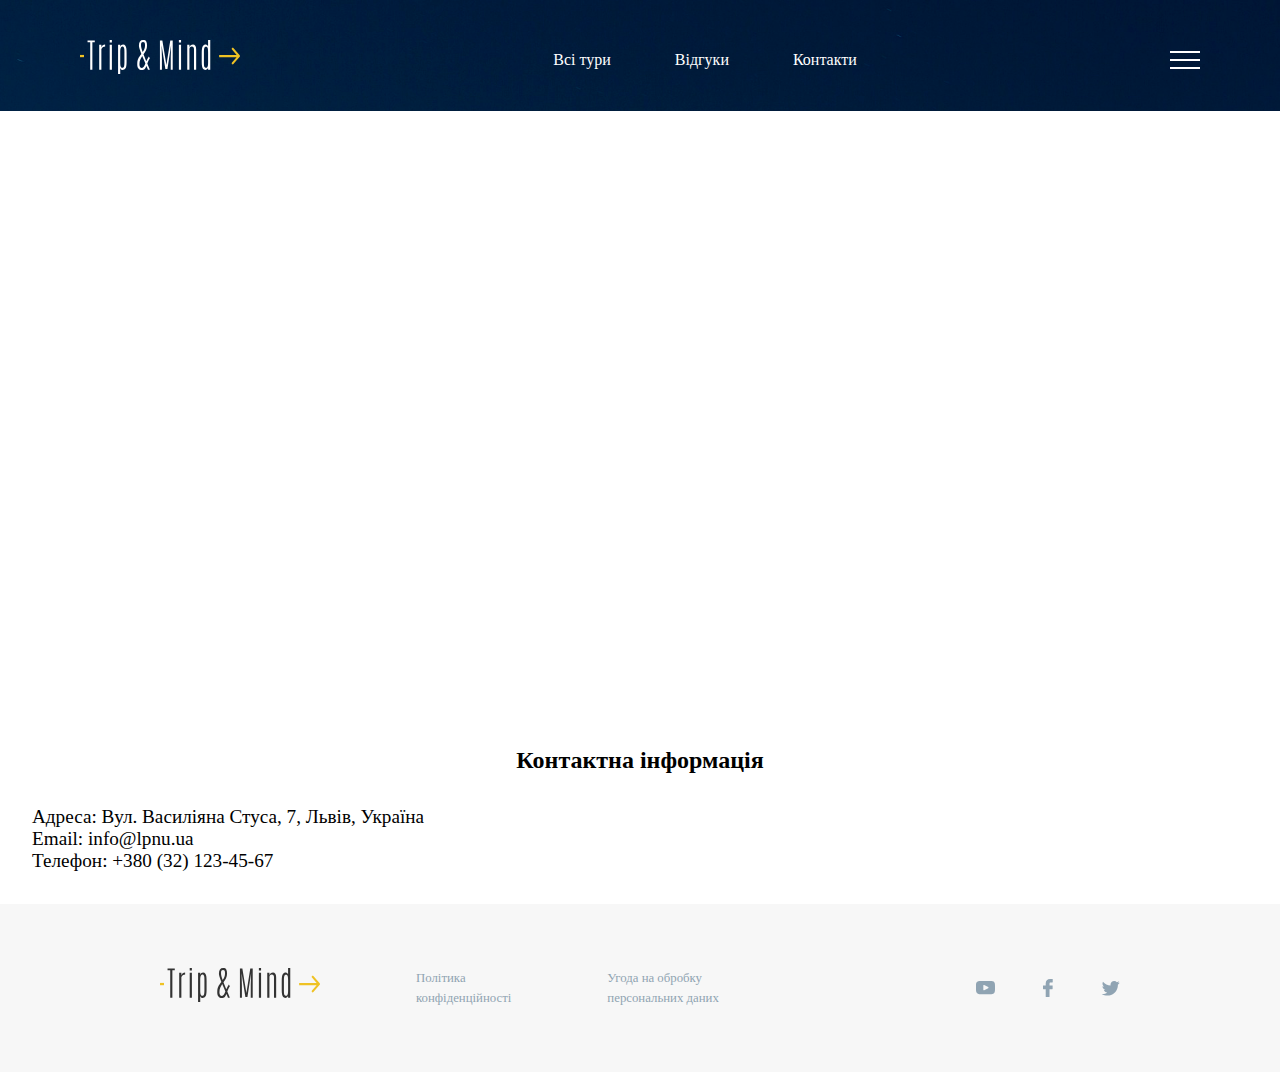
==== pages/contact.html @ cac3adc1 "complete site" ====
<!DOCTYPE html>
<html lang="en">
  <head>
    <meta charset="UTF-8" />
    <meta name="viewport" content="width=device-width, initial-scale=1.0" />
    <title>Contact</title>
    <link rel="stylesheet" href="../styles/contact.css" />
  </head>
  <body>
    <header class="header">
      <nav class="nav">
        <!-- logo -->
        <a href="/index.html" id="header-logo">
          <svg
            xmlns="http://www.w3.org/2000/svg"
            width="160"
            height="35"
            viewBox="0 0 160 35"
            fill="none"
          >
            <g clip-path="url(#clip0_3_9)">
              <path
                d="M7.53906 0.383163H14.7741V2.31564H12.3721V29.7035H10.2176V2.31564H7.53906V0.383163Z"
                fill="white"
              />
              <path
                d="M25.0866 4.4147C25.1254 4.4147 25.1448 4.5924 25.1448 4.9478C25.1448 5.3032 25.14 5.6586 25.1303 6.01399V6.53043C24.3636 6.53043 23.6842 6.70813 23.0922 7.06353C22.5099 7.40782 21.9374 8.03532 21.3745 8.94602V29.7035H19.2054V4.71457H21.3745V7.49667C21.6268 6.51932 22.0684 5.7641 22.6992 5.23101C23.3397 4.68681 24.1355 4.4147 25.0866 4.4147Z"
                fill="white"
              />
              <path
                d="M29.7072 4.71457H31.8908V29.7035H29.7072V4.71457ZM29.7072 0.0166588H31.8762V2.41559H29.7072V0.0166588Z"
                fill="white"
              />
              <path
                d="M44.416 12.028C44.416 10.0733 44.3432 8.85717 44.1976 8.37961C44.0618 7.89094 43.8968 7.47445 43.7027 7.13016C43.5086 6.78587 43.1883 6.61373 42.7419 6.61373C42.2955 6.61373 41.9655 6.64704 41.752 6.71368C41.2279 6.88027 40.8446 7.36339 40.6019 8.16304C40.3593 8.95158 40.238 10.251 40.238 12.0613V21.9902C40.238 24.1115 40.3836 25.6108 40.6747 26.4882C40.9756 27.3545 41.5385 27.7876 42.3634 27.7876C43.1883 27.7876 43.7367 27.3545 44.0084 26.4882C44.2801 25.6219 44.416 24.0948 44.416 21.9069V12.028ZM40.238 6.63039C40.7524 5.23101 41.718 4.53132 43.1349 4.53132C44.1249 4.53132 44.8673 4.90893 45.3622 5.66415C45.8669 6.40826 46.1969 7.3745 46.3521 8.56286C46.5074 9.74011 46.5851 11.1617 46.5851 12.8276V21.7903C46.5851 21.8236 46.5851 21.8625 46.5851 21.9069C46.5851 25.05 46.226 27.1879 45.5078 28.3207C44.7896 29.4425 43.8094 30.0033 42.5672 30.0033C42.0723 30.0033 41.6064 29.8034 41.1697 29.4036C40.7427 28.9927 40.4321 28.4929 40.238 27.9043V34.1182H38.069V4.71457H40.238V6.63039Z"
                fill="white"
              />
              <path
                d="M61.0377 5.01444L61.0523 5.69747C61.0523 6.89693 61.5957 9.02932 62.6827 12.0946C63.43 11.0284 64.0026 9.98445 64.4005 8.96268C64.8081 7.92981 65.0119 6.78032 65.0119 5.51421C65.0119 4.24811 64.8906 3.34851 64.6479 2.81541C64.4053 2.27121 63.8327 1.99911 62.9302 1.99911C61.7559 1.99911 61.1348 2.77099 61.0668 4.31475C61.0571 4.55908 61.0474 4.72012 61.0377 4.79787C61.0377 4.8645 61.0377 4.93669 61.0377 5.01444ZM67.2974 23.6228C68.6755 26.9325 69.5101 28.9593 69.8013 29.7035H67.9962C67.7438 29.0149 67.2295 27.7599 66.4531 25.9385C65.9678 27.1935 65.468 28.0931 64.9537 28.6373C64.4393 29.1815 63.9249 29.548 63.4106 29.7368C62.9059 29.9367 62.3236 30.0366 61.6637 30.0366C60.3438 30.0366 59.2762 29.5147 58.461 28.4707C57.6458 27.4267 57.2382 25.994 57.2382 24.1726C57.2382 22.3512 57.3983 21.0018 57.7186 20.1244C58.0486 19.247 58.3591 18.4751 58.6503 17.8087C58.9414 17.1424 59.844 15.8319 61.358 13.8772C59.7372 9.72345 58.9269 6.98578 58.9269 5.66415C58.9269 1.89916 60.3147 0.0166588 63.0903 0.0166588C64.711 0.0166588 65.7737 0.50533 66.2784 1.48267C66.7927 2.46002 67.0499 3.82608 67.0499 5.58085C67.0499 7.33563 66.7103 8.86828 66.0309 10.1788C65.3613 11.4782 64.5169 12.8498 63.4979 14.2936C64.187 16.1151 65.1138 18.4029 66.2784 21.1573C67.0645 19.2692 67.9282 17.6921 68.8696 16.426L69.8741 18.2086C69.0006 19.4525 68.1417 21.2572 67.2974 23.6228ZM65.3758 23.4396C63.9589 20.1744 62.9156 17.7255 62.246 16.0928C61.4308 17.3367 60.7611 18.5973 60.237 19.8745C59.713 21.1517 59.4461 22.6122 59.4364 24.2559C59.4364 26.7215 60.2662 27.9542 61.9257 27.9542C62.838 27.9542 63.6047 27.3434 64.2258 26.1217C64.5363 25.4887 64.9197 24.5946 65.3758 23.4396Z"
                fill="white"
              />
              <path
                d="M90.2807 0.383163H92.7118V29.7035H90.7466V17.1424L91.0814 5.33096L87.4275 29.0704H85.3603L81.5754 5.33096L81.9102 17.1424V29.7035H79.9304V0.383163H82.3615L86.3939 25.0055L90.2807 0.383163Z"
                fill="white"
              />
              <path
                d="M98.89 4.71457H101.074V29.7035H98.89V4.71457ZM98.89 0.0166588H101.059V2.41559H98.89V0.0166588Z"
                fill="white"
              />
              <path
                d="M109.421 7.16348C109.615 6.41937 110.042 5.77521 110.702 5.23101C111.372 4.6757 112.158 4.39804 113.06 4.39804C113.963 4.39804 114.705 4.82563 115.288 5.68081C115.87 6.53598 116.161 7.81875 116.161 9.5291V29.7035H113.992V9.32919C113.992 8.36295 113.798 7.66881 113.41 7.24678C113.031 6.81364 112.522 6.59707 111.881 6.59707C110.241 6.59707 109.421 7.52443 109.421 9.37916V29.7035H107.252V4.71457H109.421V7.16348Z"
                fill="white"
              />
              <path
                d="M128.089 12.4278C128.089 10.2843 127.944 8.78498 127.653 7.92981C127.371 7.06353 126.818 6.63039 125.993 6.63039C125.168 6.63039 124.615 7.07463 124.334 7.96313C124.052 8.84051 123.911 10.3676 123.911 12.5444V22.44C123.911 24.7279 124.067 26.1939 124.377 26.8381C124.697 27.4822 125.168 27.8043 125.789 27.8043C126.41 27.8043 126.852 27.6766 127.114 27.4211C127.386 27.1546 127.614 26.7159 127.798 26.1051C127.992 25.4831 128.089 24.2725 128.089 22.4733V12.4278ZM128.075 0H130.258V29.7035H128.075V27.8043C127.57 29.1926 126.604 29.8867 125.178 29.8867C123.557 29.8756 122.528 28.7705 122.092 26.5715C121.849 25.3609 121.728 23.7339 121.728 21.6904V12.9109C121.728 9.55686 122.077 7.30231 122.776 6.14727C123.484 4.99222 124.479 4.4147 125.76 4.4147C126.255 4.4147 126.711 4.62017 127.129 5.0311C127.556 5.43092 127.871 5.91959 128.075 6.49711V0Z"
                fill="white"
              />
              <path
                fill-rule="evenodd"
                clip-rule="evenodd"
                d="M153.384 8.01446L159.709 15.252C160.097 15.6962 160.097 16.4162 159.709 16.8604L153.384 24.0979C152.996 24.5421 152.367 24.5421 151.979 24.0979C151.591 23.6538 151.591 22.9337 151.979 22.4896L156.607 17.1935H139.13V14.9189H156.607L151.979 9.62281C151.591 9.17868 151.591 8.4586 151.979 8.01446C152.367 7.57033 152.996 7.57033 153.384 8.01446Z"
                fill="#EFC224"
              />
              <path
                d="M3.97516 14.9189H0V17.1934H3.97516V14.9189Z"
                fill="#EFC224"
              />
            </g>
            <defs>
              <clipPath id="clip0_3_9">
                <rect width="160" height="35" fill="white" />
              </clipPath>
            </defs>
          </svg>
        </a>

        <!-- link -->
        <div class="header-nav-link">
          <a href="./tour.html" class="header-nav-link-item">Всі тури</a>
          <a href="./feedback.html" class="header-nav-link-item">Відгуки</a>
          <a href="#" class="header-nav-link-item">Контакти</a>
        </div>

        <!-- menu -->
        <div class="header_nav_burger">
          <span></span>
          <span></span>
          <span></span>
        </div>
      </nav>

      <!-- menu onclick-->
      <div class="menu">
        <h2>Меню</h2>

        <ul class="menu-view">
          <a href="/pages/tour.html" class="menu-view-item">
            <li class="menu-view-item">Переглянути тури</li>
          </a>
          <a href="/pages/feedback.html" class="menu-view-item"
            ><li class="menu-view-item">Відгуки</li></a
          >
          <a href="/pages/contact.html" class="menu-view-item">
            <li class="menu-view-item">Контакти</li>
          </a>
        </ul>
        </div>
      </div>
    </header>

    <!-- maps -->
    <iframe
      src="https://www.google.com/maps/embed?pb=!1m18!1m12!1m3!1d7951.515941870995!2d24.009720178115852!3d49.83304598069669!2m3!1f0!2f0!3f0!3m2!1i1024!2i768!4f13.1!3m3!1m2!1s0x473add790d2c8979%3A0x816b961499e08d49!2z0J3QoyAi0JvRjNCy0ZbQstGB0YzQutCwINC_0L7Qu9GW0YLQtdGF0L3RltC60LAi!5e0!3m2!1suk!2sua!4v1701130074082!5m2!1suk!2sua"
      width="100%"
      height="600"
      style="border: 0"
      allowfullscreen=""
      loading="lazy"
      referrerpolicy="no-referrer-when-downgrade"
    ></iframe>


    <h2 style="text-align: center; margin-top: 2rem;">Контактна інформація</h2>

    <section class="section-contact">
      <p>Адреса: Вул. Василіяна Стуса, 7, Львів, Україна</p>
      <p>Email: info@lpnu.ua</p>
      <p>Телефон: +380 (32) 123-45-67</p>
    </section>

    <footer class="footer">
      <div class="footer-container">
        <a href="/index.html" class="footer-logo">
          <svg
            xmlns="http://www.w3.org/2000/svg"
            width="160"
            height="35"
            viewBox="0 0 160 35"
            fill="none"
          >
            <g clip-path="url(#clip0_3_192)">
              <path
                d="M7.53906 0.383057H14.7741V2.31553H12.3721V29.7034H10.2176V2.31553H7.53906V0.383057Z"
                fill="#333333"
              />
              <path
                d="M25.0866 4.41479C25.1254 4.41479 25.1448 4.5925 25.1448 4.9479C25.1448 5.3033 25.14 5.65869 25.1303 6.01408V6.53052C24.3636 6.53052 23.6842 6.70822 23.0922 7.06362C22.5099 7.40791 21.9374 8.03542 21.3745 8.94613V29.7036H19.2054V4.71466H21.3745V7.49676C21.6268 6.51941 22.0684 5.76419 22.6992 5.2311C23.3397 4.6869 24.1355 4.41479 25.0866 4.41479Z"
                fill="#333333"
              />
              <path
                d="M29.7072 4.71451H31.8908V29.7034H29.7072V4.71451ZM29.7072 0.0166016H31.8762V2.41553H29.7072V0.0166016Z"
                fill="#333333"
              />
              <path
                d="M44.416 12.0279C44.416 10.0732 44.3432 8.8571 44.1976 8.37954C44.0618 7.89087 43.8968 7.47438 43.7027 7.13009C43.5086 6.7858 43.1883 6.61366 42.7419 6.61366C42.2955 6.61366 41.9655 6.64697 41.752 6.71361C41.2279 6.8802 40.8446 7.36332 40.6019 8.16297C40.3593 8.95151 40.238 10.2509 40.238 12.0612V21.9901C40.238 24.1114 40.3836 25.6107 40.6747 26.4881C40.9756 27.3544 41.5385 27.7875 42.3634 27.7875C43.1883 27.7875 43.7367 27.3544 44.0084 26.4881C44.2801 25.6218 44.416 24.0947 44.416 21.9068V12.0279ZM40.238 6.63032C40.7524 5.23094 41.718 4.53125 43.1349 4.53125C44.1249 4.53125 44.8673 4.90886 45.3622 5.66408C45.8669 6.40819 46.1969 7.37443 46.3521 8.56279C46.5074 9.74004 46.5851 11.1616 46.5851 12.8275V21.7902C46.5851 21.8235 46.5851 21.8624 46.5851 21.9068C46.5851 25.0499 46.226 27.1878 45.5078 28.3206C44.7896 29.4424 43.8094 30.0032 42.5672 30.0032C42.0723 30.0032 41.6064 29.8033 41.1697 29.4035C40.7427 28.9926 40.4321 28.4928 40.238 27.9042V34.1181H38.069V4.7145H40.238V6.63032Z"
                fill="#333333"
              />
              <path
                d="M61.0377 5.01438L61.0523 5.69741C61.0523 6.89687 61.5957 9.02926 62.6827 12.0945C63.43 11.0283 64.0026 9.98439 64.4005 8.96262C64.8081 7.92975 65.0119 6.78026 65.0119 5.51415C65.0119 4.24805 64.8906 3.34845 64.6479 2.81535C64.4053 2.27115 63.8327 1.99905 62.9302 1.99905C61.7559 1.99905 61.1348 2.77093 61.0668 4.31469C61.0571 4.55902 61.0474 4.72006 61.0377 4.79781C61.0377 4.86444 61.0377 4.93663 61.0377 5.01438ZM67.2974 23.6227C68.6755 26.9324 69.5101 28.9592 69.8013 29.7034H67.9962C67.7438 29.0148 67.2295 27.7598 66.4531 25.9384C65.9678 27.1934 65.468 28.093 64.9537 28.6372C64.4393 29.1814 63.9249 29.5479 63.4106 29.7367C62.9059 29.9366 62.3236 30.0365 61.6637 30.0365C60.3438 30.0365 59.2762 29.5146 58.461 28.4706C57.6458 27.4266 57.2382 25.9939 57.2382 24.1725C57.2382 22.3511 57.3983 21.0017 57.7186 20.1243C58.0486 19.2469 58.3591 18.475 58.6503 17.8086C58.9414 17.1423 59.844 15.8318 61.358 13.8771C59.7372 9.72339 58.9269 6.98572 58.9269 5.66409C58.9269 1.8991 60.3147 0.0166016 63.0903 0.0166016C64.711 0.0166016 65.7737 0.505273 66.2784 1.48261C66.7927 2.45996 67.0499 3.82602 67.0499 5.58079C67.0499 7.33557 66.7103 8.86822 66.0309 10.1787C65.3613 11.4781 64.5169 12.8497 63.4979 14.2935C64.187 16.115 65.1138 18.4028 66.2784 21.1572C67.0645 19.2691 67.9282 17.692 68.8696 16.4259L69.8741 18.2085C69.0006 19.4524 68.1417 21.2571 67.2974 23.6227ZM65.3758 23.4395C63.9589 20.1743 62.9156 17.7254 62.246 16.0927C61.4308 17.3366 60.7611 18.5972 60.237 19.8744C59.713 21.1516 59.4461 22.6121 59.4364 24.2558C59.4364 26.7214 60.2662 27.9541 61.9257 27.9541C62.838 27.9541 63.6047 27.3433 64.2258 26.1216C64.5363 25.4886 64.9197 24.5945 65.3758 23.4395Z"
                fill="#333333"
              />
              <path
                d="M90.2807 0.383057H92.7118V29.7034H90.7466V17.1423L91.0814 5.33085L87.4275 29.0703H85.3603L81.5754 5.33085L81.9102 17.1423V29.7034H79.9304V0.383057H82.3615L86.3939 25.0054L90.2807 0.383057Z"
                fill="#333333"
              />
              <path
                d="M98.89 4.71451H101.074V29.7034H98.89V4.71451ZM98.89 0.0166016H101.059V2.41553H98.89V0.0166016Z"
                fill="#333333"
              />
              <path
                d="M109.421 7.16339C109.615 6.41928 110.042 5.77512 110.702 5.23092C111.372 4.67561 112.158 4.39795 113.06 4.39795C113.963 4.39795 114.705 4.82554 115.288 5.68072C115.87 6.53589 116.161 7.81866 116.161 9.52901V29.7034H113.992V9.3291C113.992 8.36286 113.798 7.66872 113.41 7.24669C113.031 6.81355 112.522 6.59698 111.881 6.59698C110.241 6.59698 109.421 7.52434 109.421 9.37907V29.7034H107.252V4.71448H109.421V7.16339Z"
                fill="#333333"
              />
              <path
                d="M128.089 12.4278C128.089 10.2843 127.944 8.78498 127.653 7.92981C127.371 7.06353 126.818 6.63039 125.993 6.63039C125.168 6.63039 124.615 7.07463 124.334 7.96313C124.052 8.84051 123.911 10.3676 123.911 12.5444V22.44C123.911 24.7279 124.067 26.1939 124.377 26.8381C124.697 27.4822 125.168 27.8043 125.789 27.8043C126.41 27.8043 126.852 27.6766 127.114 27.4211C127.386 27.1546 127.614 26.7159 127.798 26.1051C127.992 25.4831 128.089 24.2725 128.089 22.4733V12.4278ZM128.075 0H130.258V29.7035H128.075V27.8043C127.57 29.1926 126.604 29.8867 125.178 29.8867C123.557 29.8756 122.528 28.7705 122.092 26.5715C121.849 25.3609 121.728 23.7339 121.728 21.6904V12.9109C121.728 9.55686 122.077 7.30231 122.776 6.14727C123.484 4.99222 124.479 4.4147 125.76 4.4147C126.255 4.4147 126.711 4.62017 127.129 5.0311C127.556 5.43092 127.871 5.91959 128.075 6.49711V0Z"
                fill="#333333"
              />
              <path
                fill-rule="evenodd"
                clip-rule="evenodd"
                d="M153.384 8.01449L159.709 15.252C160.097 15.6962 160.097 16.4163 159.709 16.8604L153.384 24.098C152.996 24.5421 152.367 24.5421 151.979 24.098C151.591 23.6538 151.591 22.9337 151.979 22.4896L156.607 17.1935H139.13V14.919H156.607L151.979 9.62284C151.591 9.17871 151.591 8.45863 151.979 8.01449C152.367 7.57036 152.996 7.57036 153.384 8.01449Z"
                fill="#EFC224"
              />
              <path
                d="M3.97516 14.9189H0V17.1935H3.97516V14.9189Z"
                fill="#EFC224"
              />
            </g>
            <defs>
              <clipPath id="clip0_3_192">
                <rect width="160" height="35" fill="white" />
              </clipPath>
            </defs>
          </svg>
        </a>
        <h3 class="footer-container-box1-title">
          Політика<br />
          конфіденційності
        </h3>
        <h3 class="footer-container-box1-title">
          Угода на обробку<br />
          персональних даних
        </h3>
      </div>

      <div class="footer-container-svg">
        <!-- youtube -->
        <svg
          class="footer-container-svg-1"
          xmlns="http://www.w3.org/2000/svg"
          width="19"
          height="14"
          viewBox="0 0 19 14"
          fill="none"
        >
          <g clip-path="url(#clip0_3_184)">
            <path
              d="M18.2594 1.14781C17.5736 0.33255 16.3073 0 13.8891 0H5.11076C2.63714 0 1.34943 0.354001 0.666165 1.22196C0 2.06823 0 3.31514 0 5.04089V8.33017C0 11.6735 0.7904 13.371 5.11076 13.371H13.8891C15.9862 13.371 17.1483 13.0776 17.9001 12.3581C18.6711 11.6203 19 10.4157 19 8.33017V5.04089C19 3.22094 18.9485 1.96668 18.2594 1.14781ZM12.1981 7.13965L8.21186 9.22289C8.12275 9.26947 8.02529 9.29258 7.92796 9.29258C7.81776 9.29258 7.70781 9.26291 7.61042 9.20395C7.42704 9.09284 7.31506 8.89408 7.31506 8.67969V4.52656C7.31506 4.31254 7.42673 4.11397 7.60975 4.00279C7.79282 3.89162 8.02051 3.88402 8.21045 3.98269L12.1967 6.05251C12.3995 6.15781 12.5268 6.36717 12.5271 6.59559C12.5274 6.8242 12.4006 7.03386 12.1981 7.13965Z"
              fill="#90A4B3"
            />
          </g>
          <defs>
            <clipPath id="clip0_3_184">
              <rect width="19" height="14" fill="white" />
            </clipPath>
          </defs>
        </svg>

        <!-- facebook -->
        <svg
          class="footer-container-svg-2"
          xmlns="http://www.w3.org/2000/svg"
          width="10"
          height="18"
          viewBox="0 0 10 18"
          fill="none"
        >
          <g clip-path="url(#clip0_3_186)">
            <path
              d="M9.36525 0.0037452L7.03106 0C4.40867 0 2.71396 1.73871 2.71396 4.42982V6.47227H0.36703C0.164227 6.47227 0 6.63668 0 6.83949V9.79876C0 10.0016 0.164415 10.1658 0.36703 10.1658H2.71396V17.633C2.71396 17.8358 2.87819 18 3.08099 18H6.14307C6.34587 18 6.5101 17.8356 6.5101 17.633V10.1658H9.25421C9.45701 10.1658 9.62124 10.0016 9.62124 9.79876L9.62236 6.83949C9.62236 6.74211 9.5836 6.64886 9.51487 6.57994C9.44615 6.51103 9.35252 6.47227 9.25514 6.47227H6.5101V4.74086C6.5101 3.90868 6.70841 3.48622 7.79246 3.48622L9.36488 3.48566C9.56749 3.48566 9.73172 3.32124 9.73172 3.11863V0.370775C9.73172 0.168347 9.56768 0.00411972 9.36525 0.0037452Z"
              fill="#90A4B3"
            />
          </g>
          <defs>
            <clipPath id="clip0_3_186">
              <rect width="10" height="18" fill="white" />
            </clipPath>
          </defs>
        </svg>

        <!-- twitter -->
        <svg
          class="footer-container-svg-3"
          xmlns="http://www.w3.org/2000/svg"
          width="19"
          height="15"
          viewBox="0 0 19 15"
          fill="none"
        >
          <g clip-path="url(#clip0_3_188)">
            <path
              d="M18.7314 1.73609C18.0233 2.04068 17.315 2.2309 16.6072 2.3073C17.4066 1.82762 17.9474 1.14995 18.2292 0.274347C17.4978 0.708269 16.7175 1.00514 15.8877 1.16511C15.1566 0.388478 14.2583 0 13.1921 0C12.1719 0 11.3021 0.359715 10.5822 1.0793C9.8628 1.79885 9.50304 2.6687 9.50304 3.68896C9.50304 3.96302 9.53345 4.24485 9.59441 4.53416C8.08675 4.45803 6.67245 4.07924 5.35129 3.39777C4.0302 2.71622 2.90901 1.80822 1.98773 0.673746C1.65269 1.24468 1.48512 1.86534 1.48512 2.53537C1.48512 3.16735 1.63357 3.75372 1.93068 4.29434C2.22759 4.83487 2.62743 5.27263 3.12999 5.6077C2.53598 5.58482 1.98016 5.42869 1.46248 5.13934V5.18502C1.46248 6.07595 1.7423 6.85815 2.30188 7.53221C2.86153 8.2062 3.5678 8.63044 4.42052 8.80565C4.10069 8.8893 3.77702 8.93119 3.44966 8.93119C3.23644 8.93119 3.00418 8.91218 2.75296 8.87438C2.98898 9.61281 3.42302 10.2198 4.05492 10.696C4.68694 11.1718 5.40269 11.4171 6.20221 11.4327C4.86216 12.4833 3.33553 13.0086 1.62233 13.0086C1.29486 13.0086 0.997991 12.9937 0.731445 12.9631C2.44469 14.067 4.33299 14.619 6.39647 14.619C7.70611 14.619 8.93583 14.4117 10.0852 13.9966C11.2352 13.5818 12.2173 13.0259 13.0321 12.329C13.8467 11.6324 14.5492 10.831 15.1393 9.92492C15.7293 9.0188 16.1689 8.07282 16.4585 7.08681C16.7477 6.10059 16.8924 5.11286 16.8924 4.12284C16.8924 3.90962 16.8886 3.7498 16.8809 3.64315C17.6045 3.11802 18.2212 2.48212 18.7314 1.73609Z"
              fill="#90A4B3"
            />
          </g>
          <defs>
            <clipPath id="clip0_3_188">
              <rect width="19" height="15" fill="white" />
            </clipPath>
          </defs>
        </svg>
      </div>
    </footer>

    <script src="../script/contact.js"></script>
  </body>
</html>
---- styles/contact.css ----
@import url("https://fonts.googleapis.com/css2?family=Montserrat:wght@400;500;600&family=Playfair+Display:wght@600;700&display=swap");

:root {
  --white: #fff;

  --orange-acent: #dd9428;

  --brown-text: #311;
  --black-text: #000;
  --grey-text: #90a4b2;
  --light-blue-text: #03a9f4;

  --background-grey: #f8f8f8;
}

* {
  margin: 0;
  padding: 0;
  box-sizing: border-box;
}

/* Header */
.header {
  background-image: url(../img/background/back.jpg);
  background-repeat: no-repeat;
  background-size: cover;

  padding-right: 5rem;
  padding-left: 5rem;
}

.nav {
  display: flex;
  align-items: center;
  justify-content: space-between;

  padding-top: 2.5rem;
  padding-bottom: 2rem;
}

/* link */
.header-nav-link {
  display: flex;
  gap: 4rem;
}

.header-nav-link-item {
  display: block;
  color: var(--white);
  font-size: 1rem;
  font-style: normal;
  font-weight: 400;
  text-decoration: none;
  transition: 333ms;
}

.heade-nav-link-item:hover {
  color: var(--orange-acent);
}

/* non active menu */
.header_nav_burger {
  width: 30px;
  height: 30px;
  position: relative;
  z-index: 2;
  overflow: hidden;
  cursor: pointer;
}

.header_nav_burger span {
  width: 30px;
  height: 2px;
  position: absolute;
  top: 50%;
  left: 50%;
  transform: translate(-50%, -50%);
  background-color: var(--white);
  transition: all 0.5s;
}

.header_nav_burger.noactive {
  display: none;
}

.header_nav_burger span:nth-of-type(2) {
  top: calc(40% - 5px);
}
.header_nav_burger span:nth-of-type(3) {
  top: calc(60% + 5px);
}

.header_nav_burger:hover {
  filter: invert(20%);
}

/* active menu */
.header_nav_burger.active span:nth-of-type(1) {
  display: none;
}
.header_nav_burger.active span:nth-of-type(2) {
  top: 50%;
  transform: translate(-50%, 0%) rotate(45deg);
}
.header_nav_burger.active span:nth-of-type(3) {
  top: 50%;
  transform: translate(-50%, 0%) rotate(-45deg);
}

/* active menu */
.menu {
  transform: translateY(-400%);
  position: absolute;
  right: 5rem;
  top: 5rem;
  transition: 333ms ease-in-out;
}

.menu li,
ul {
  list-style: none;
  padding: 0;
}

.menu.active {
  background-color: lightblue;
  transform: translateY(0);
  backdrop-filter: blur(1px);
  border: 1px solid var(--white);
  border-radius: 2rem;
  width: 22rem;
  height: 14rem;
}

.menu h2 {
  text-align: center;
  margin-top: 0.3rem;
  color: #03a9f4;
  padding-top: 0.4rem;

  font-size: 1.8rem;
  font-weight: 400;
  line-height: 2.8rem;
}

.menu-view {
  margin-top: 0.4rem;
  list-style: none;
  display: flex;
  flex-direction: column;
  align-items: center;
}

.menu-view-item {
  display: flex;
  justify-content: center;
  align-items: center;
  text-align: center;
  width: 100%;
  height: 2.6rem;

  font-size: 1rem;
  font-weight: 400;
  line-height: 2.8rem;
  text-decoration: none;
  color: var(--white);
  transition: 333ms ease-in;
}

.menu-view-item:hover {
  background-color: #03a9f4;
}

/* content */

.section-contact {
  margin: 2rem;
}

.section-contact p {
  font-size: 1.2rem;
}

/* footer */

.footer {
  background-color: #f7f7f7;
  padding: 4rem 10rem;
  display: flex;
  justify-content: space-between;
  gap: 2rem;
}

.footer-container {
  display: flex;
  gap: 6rem;
}

.footer-container-box1-title {
  color: var(--grey-text);
  font-size: 0.8rem;
  font-style: normal;
  font-weight: 500;
  line-height: 1.25rem;
  transition: 333ms;
}

.footer-container-box1-title:hover {
  color: #212529;
  cursor: pointer;
}

.footer-container-svg {
  display: flex;
  gap: 3rem;
  align-items: center;
}

.footer-container-svg-1,
.footer-container-svg-2,
.footer-container-svg-3 {
  transition: 333ms ease-in-out;
}

.footer-container-svg-1:hover,
.footer-container-svg-2:hover,
.footer-container-svg-3:hover {
  transform: scale(1.2);
  cursor: pointer;
}

@media (max-width: 1100px) {
  .footer {
    background-color: var(--background-grey);
    padding: 3rem 6rem;
    display: flex;
    justify-content: space-between;
    gap: 2rem;
  }

  .footer-container-box1-title {
    font-size: 0.7rem;
    line-height: 1.25rem;
  }
}

@media (max-width: 870px) {
  .footer-container-box1-title {
    display: none;
  }

  .header-nav-link {
    display: none;
  }
}

@media (max-width: 480px) {
  .footer-container-svg {
    display: none;
  }

  .footer {
    justify-content: center;
  }
}
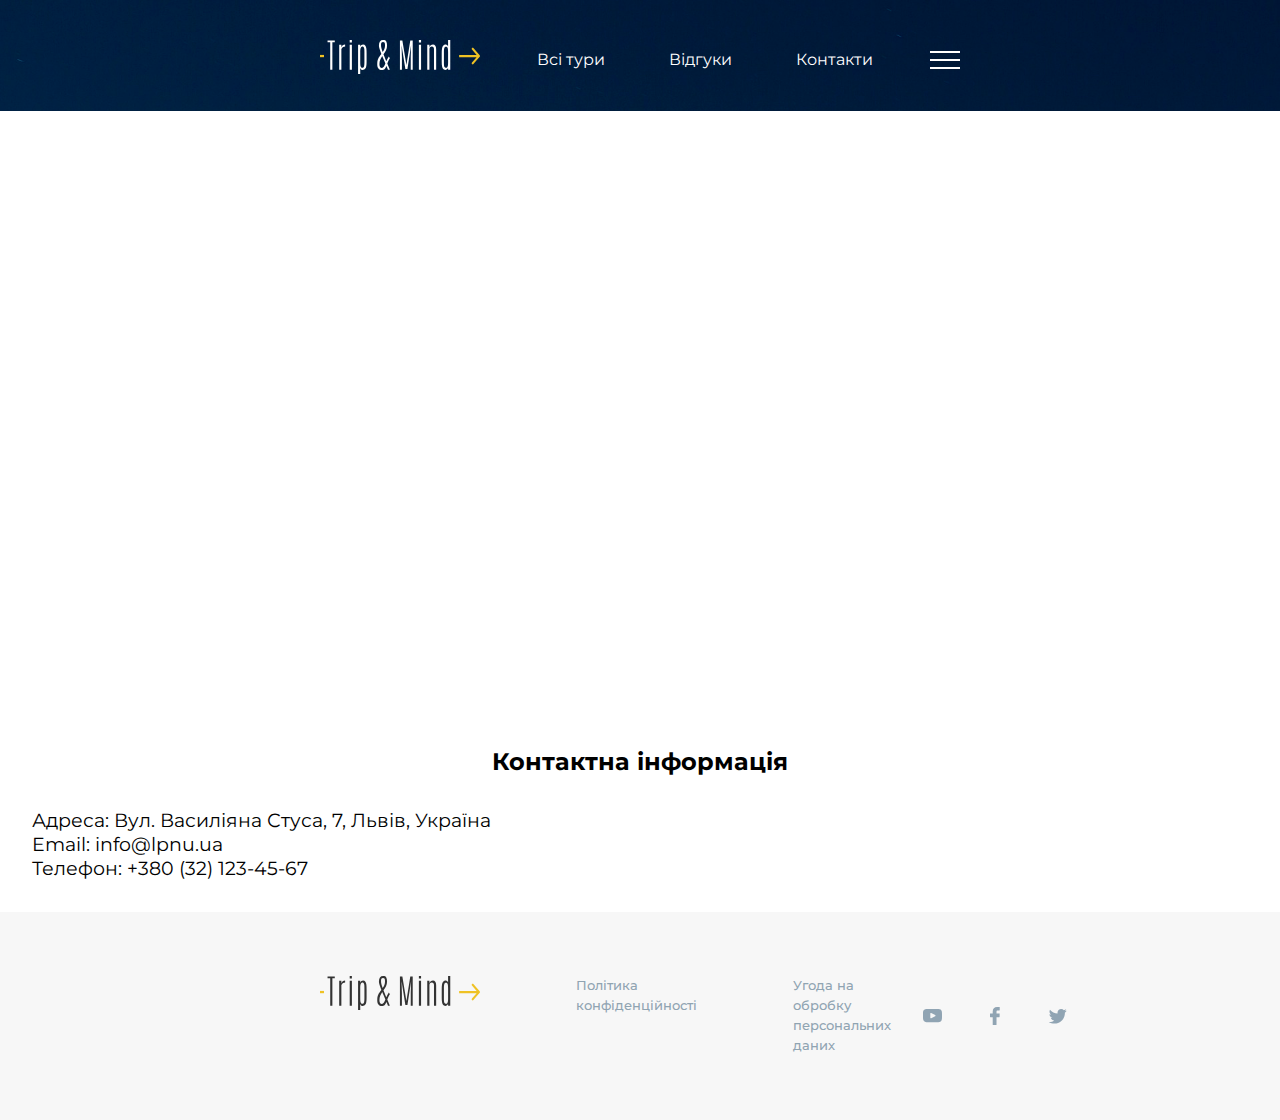
==== commit af0b1497: "upgrade" ====
--- a/pages/contact.html
+++ b/pages/contact.html
@@ -10,7 +10,7 @@
     <header class="header">
       <nav class="nav">
         <!-- logo -->
-        <a href="/index.html" id="header-logo">
+        <a href="./../index.html" id="header-logo">
           <svg
             xmlns="http://www.w3.org/2000/svg"
             width="160"
@@ -78,32 +78,31 @@
         <div class="header-nav-link">
           <a href="./tour.html" class="header-nav-link-item">Всі тури</a>
           <a href="./feedback.html" class="header-nav-link-item">Відгуки</a>
-          <a href="#" class="header-nav-link-item">Контакти</a>
+          <a href="./contact.html" class="header-nav-link-item">Контакти</a>
         </div>
 
         <!-- menu -->
-        <div class="header_nav_burger">
+        <div class="header_nav_burger" id="burger">
           <span></span>
           <span></span>
           <span></span>
         </div>
       </nav>
 
-      <!-- menu onclick-->
-      <div class="menu">
-        <h2>Меню</h2>
-
-        <ul class="menu-view">
-          <a href="/pages/tour.html" class="menu-view-item">
-            <li class="menu-view-item">Переглянути тури</li>
-          </a>
-          <a href="/pages/feedback.html" class="menu-view-item"
-            ><li class="menu-view-item">Відгуки</li></a
-          >
-          <a href="/pages/contact.html" class="menu-view-item">
-            <li class="menu-view-item">Контакти</li>
-          </a>
-        </ul>
+      <!-- menu on click -->
+      <div class="menu" id="menu">
+        <div class="menu__aside" id="menu__aside">
+          <h2 class="menu__aside__title">Меню</h2>
+
+          <div class="menu__aside__links">
+            <a href="../index.html" class="menu__aside__link__item"
+              >Головна Сторінка</a
+            >
+            <a href="./feedback.html" class="menu__aside__link__item"
+              >Відгуки</a
+            >
+            <a href="./tour.html" class="menu__aside__link__item">Всі тури</a>
+          </div>
         </div>
       </div>
     </header>
@@ -119,8 +118,7 @@
       referrerpolicy="no-referrer-when-downgrade"
     ></iframe>
 
-
-    <h2 style="text-align: center; margin-top: 2rem;">Контактна інформація</h2>
+    <h2 style="text-align: center; margin-top: 2rem">Контактна інформація</h2>
 
     <section class="section-contact">
       <p>Адреса: Вул. Василіяна Стуса, 7, Львів, Україна</p>
@@ -130,7 +128,7 @@
 
     <footer class="footer">
       <div class="footer-container">
-        <a href="/index.html" class="footer-logo">
+        <a href="./index.html" class="footer-logo">
           <svg
             xmlns="http://www.w3.org/2000/svg"
             width="160"
--- a/styles/contact.css
+++ b/styles/contact.css
@@ -17,6 +17,10 @@
   margin: 0;
   padding: 0;
   box-sizing: border-box;
+}
+
+body {
+  font-family: "Montserrat", sans-serif;
 }
 
 /* Header */
@@ -25,8 +29,8 @@
   background-repeat: no-repeat;
   background-size: cover;
 
-  padding-right: 5rem;
-  padding-left: 5rem;
+  padding-right: 20rem;
+  padding-left: 20rem;
 }
 
 .nav {
@@ -101,74 +105,71 @@
 .header_nav_burger.active span:nth-of-type(2) {
   top: 50%;
   transform: translate(-50%, 0%) rotate(45deg);
+  background-color: #000;
 }
 .header_nav_burger.active span:nth-of-type(3) {
   top: 50%;
   transform: translate(-50%, 0%) rotate(-45deg);
+  background-color: #000;
 }
 
 /* active menu */
 .menu {
-  transform: translateY(-400%);
+  position: fixed;
+  left: 0;
+  top: 0;
+  width: 100%;
+  height: 100%;
+  background-color: rgba(0, 0, 0, 0.7);
+  display: none;
+}
+
+.menu__aside {
   position: absolute;
-  right: 5rem;
-  top: 5rem;
-  transition: 333ms ease-in-out;
-}
-
-.menu li,
-ul {
-  list-style: none;
-  padding: 0;
-}
-
-.menu.active {
-  background-color: lightblue;
-  transform: translateY(0);
-  backdrop-filter: blur(1px);
-  border: 1px solid var(--white);
-  border-radius: 2rem;
-  width: 22rem;
-  height: 14rem;
-}
-
-.menu h2 {
+  background-color: #fff;
+  width: 25%;
+  height: 100%;
+  right: -100%;
+  top: 0;
+  transition: right 0.5s ease;
+  z-index: 1000;
+}
+
+.kol {
+  right: 0%;
+}
+
+.menu__aside__title {
   text-align: center;
-  margin-top: 0.3rem;
-  color: #03a9f4;
-  padding-top: 0.4rem;
-
-  font-size: 1.8rem;
-  font-weight: 400;
-  line-height: 2.8rem;
-}
-
-.menu-view {
-  margin-top: 0.4rem;
-  list-style: none;
+  margin-top: 2.4rem;
+  margin-bottom: 1rem;
+  font-size: 2rem;
+}
+
+.menu__aside__links {
   display: flex;
   flex-direction: column;
-  align-items: center;
-}
-
-.menu-view-item {
-  display: flex;
   justify-content: center;
   align-items: center;
+  gap: 1rem;
+}
+
+.menu__aside__link__item {
+  display: flex;
+  align-items: center;
+  justify-content: center;
+  text-decoration: none;
+  font-size: 18px;
+  color: #000;
+  transition: 333ms;
   text-align: center;
   width: 100%;
-  height: 2.6rem;
-
-  font-size: 1rem;
-  font-weight: 400;
-  line-height: 2.8rem;
-  text-decoration: none;
-  color: var(--white);
-  transition: 333ms ease-in;
-}
-
-.menu-view-item:hover {
+  height: 3rem;
+}
+
+.menu__aside__link__item:hover {
   background-color: #03a9f4;
+  color: #fff;
 }
 
 /* content */
@@ -185,7 +186,7 @@
 
 .footer {
   background-color: #f7f7f7;
-  padding: 4rem 10rem;
+  padding: 4rem 20rem;
   display: flex;
   justify-content: space-between;
   gap: 2rem;
@@ -254,6 +255,12 @@
   }
 }
 
+@media (max-width: 720px) {
+  .header-nav-link-item {
+    display: none;
+  }
+}
+
 @media (max-width: 480px) {
   .footer-container-svg {
     display: none;
